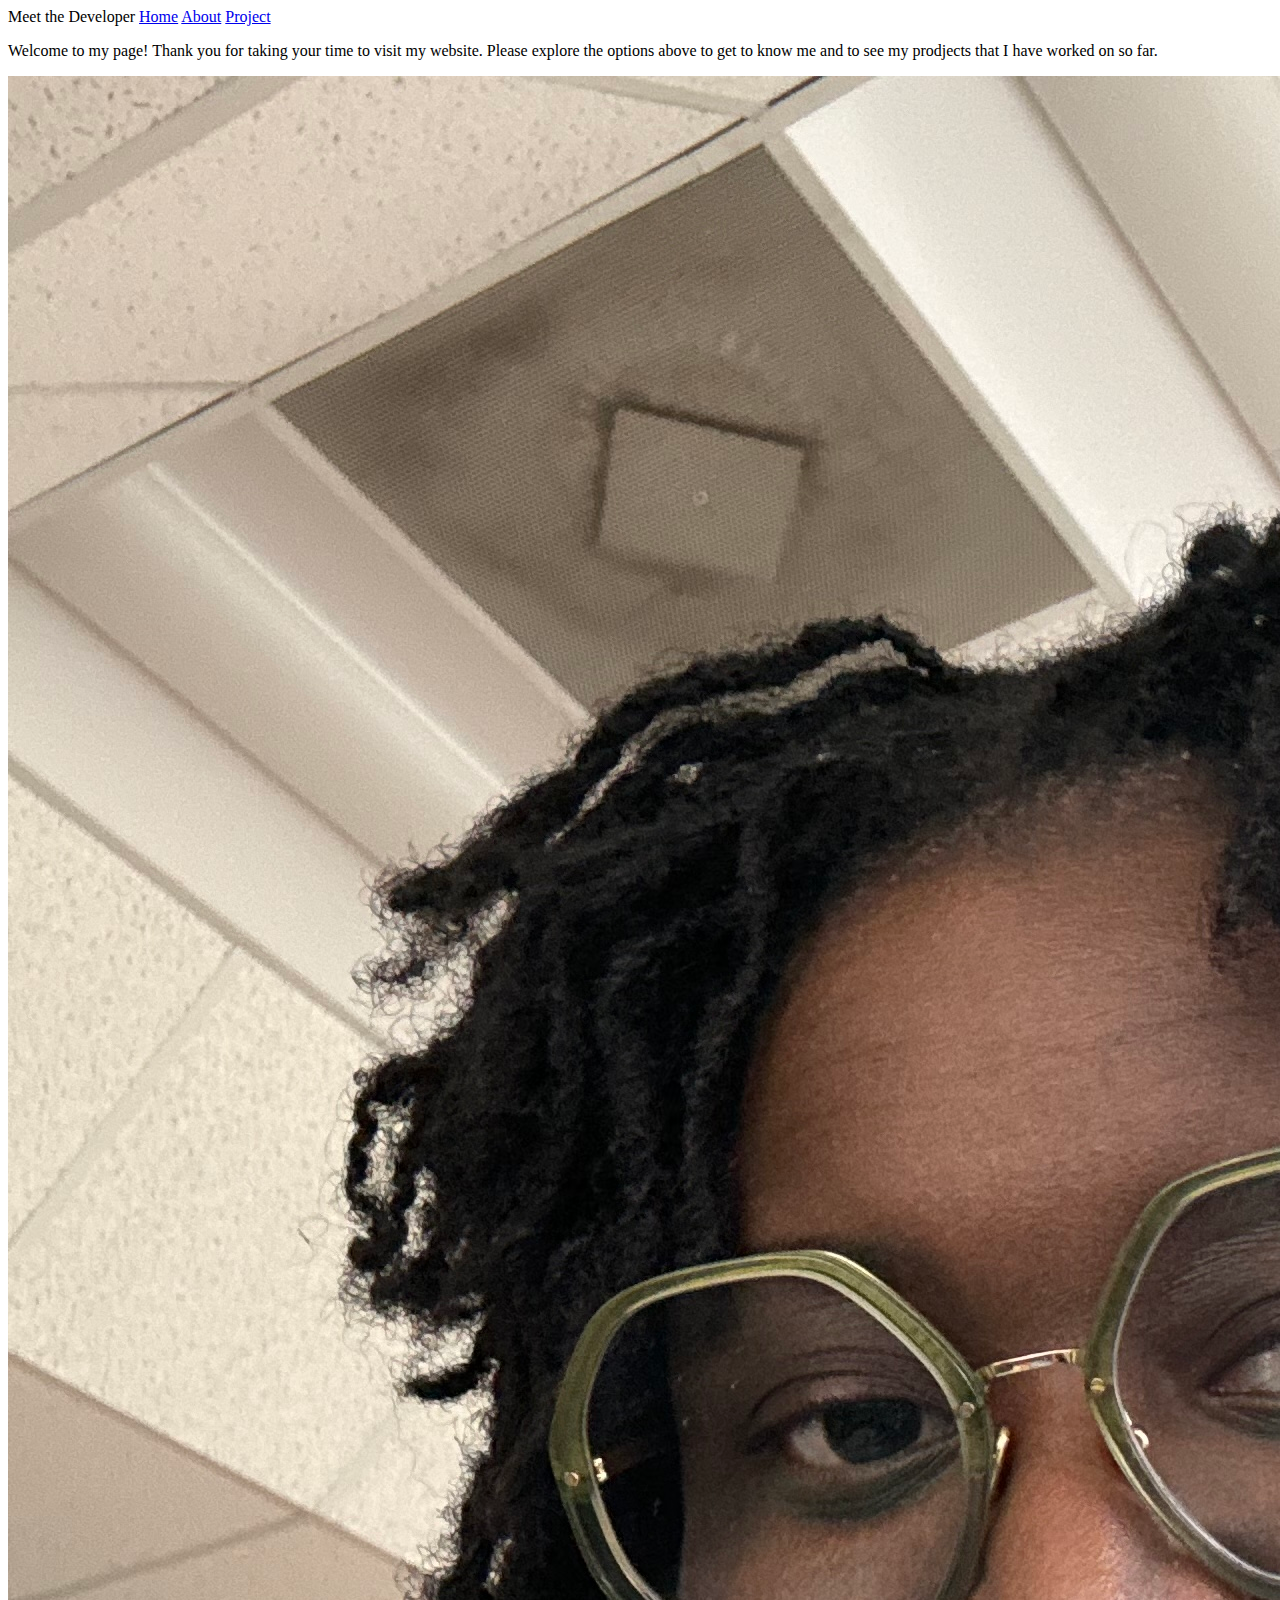
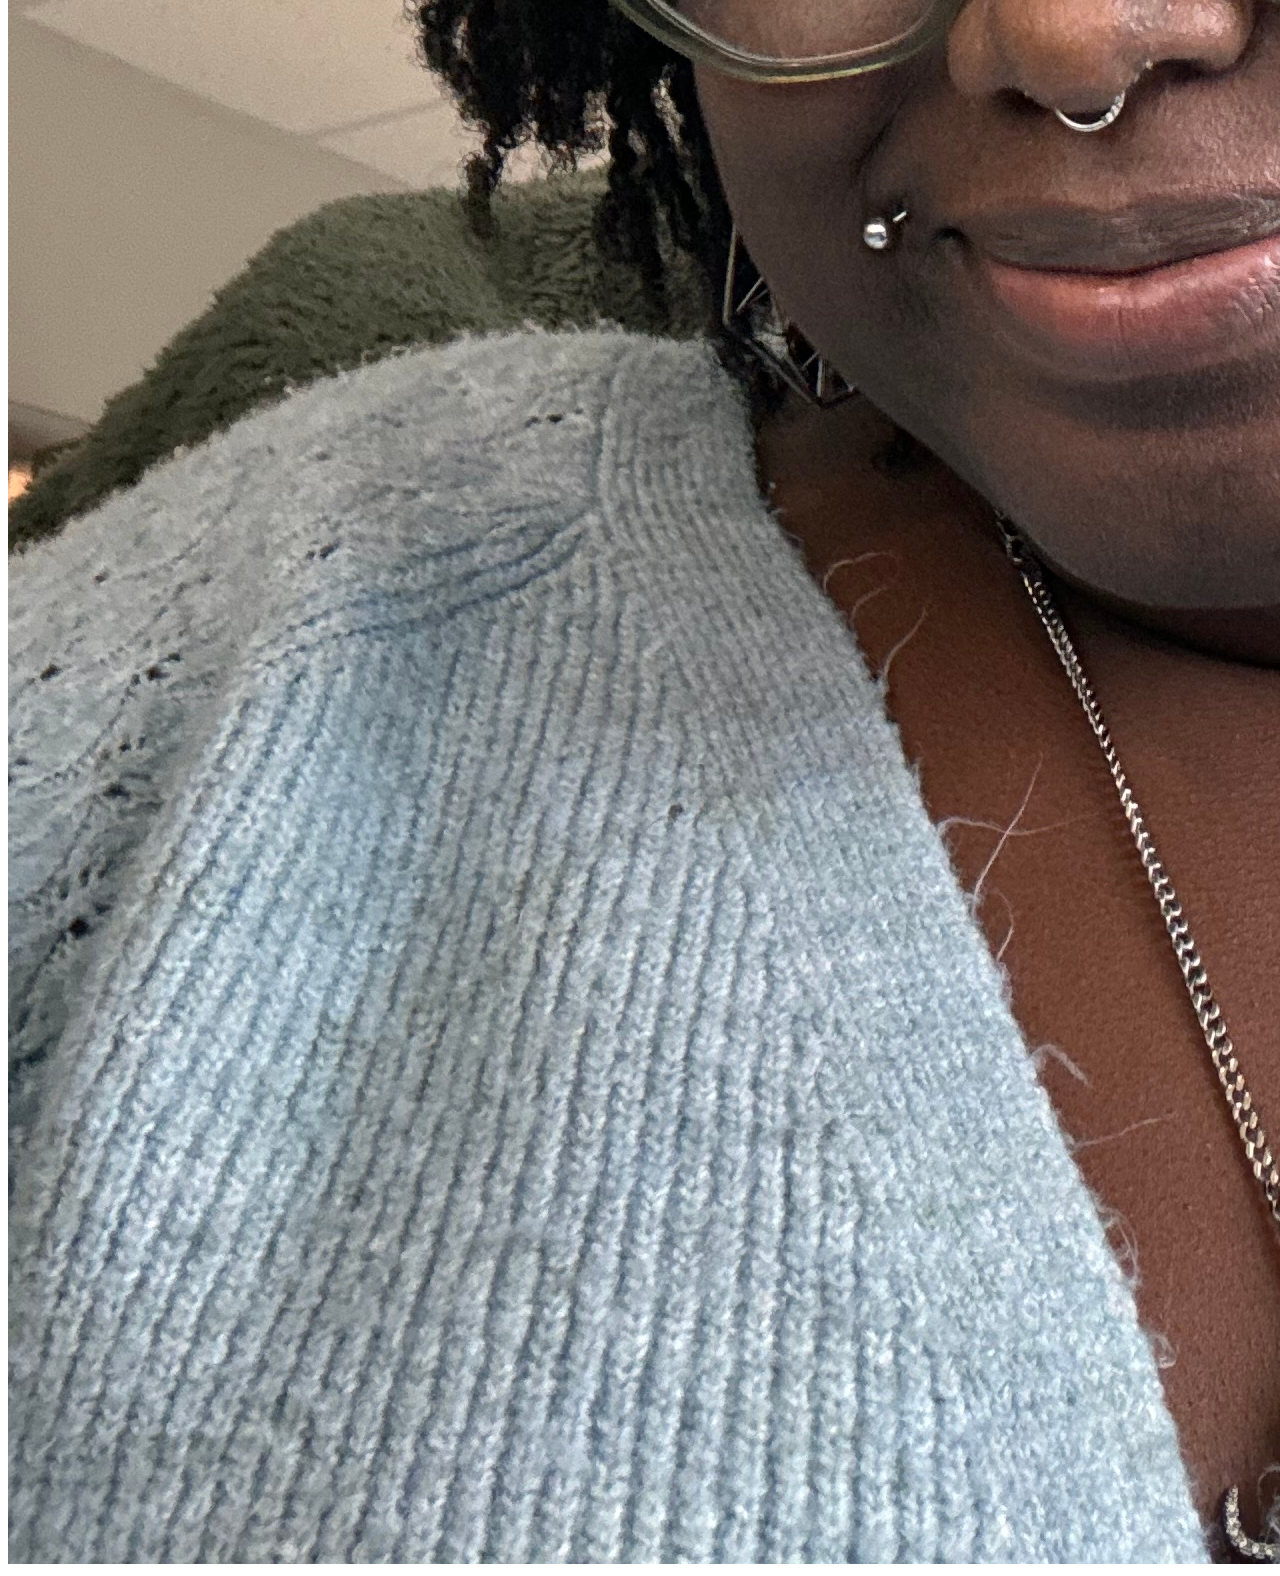
==== index.html @ 7290bb01 "Homepage started; about and portfolio html crerated" ====
<!DOCTYPE html>
<html lang="en">
<head>
    <meta charset="UTF-8">
    <meta name="viewport" content="width=device-width, initial-scale=1.0">
    <title>Homepage</title>
</head>

<header>
    Meet the Developer
    <a href="index.html">Home</a>
    <a href="about.html">About</a>
    <a href="portfolio.html">Project</a>
</header>

<body>

    <section>
        <p>
             Welcome to my page! Thank you for taking your time to visit my website. Please explore the options above to get to know me and to see my prodjects that I have worked on so far. 
        </p>
    
    </section>

    <section>
        <img src="./Blur-Sweater.JPG">
    </section>
</body>

</html>
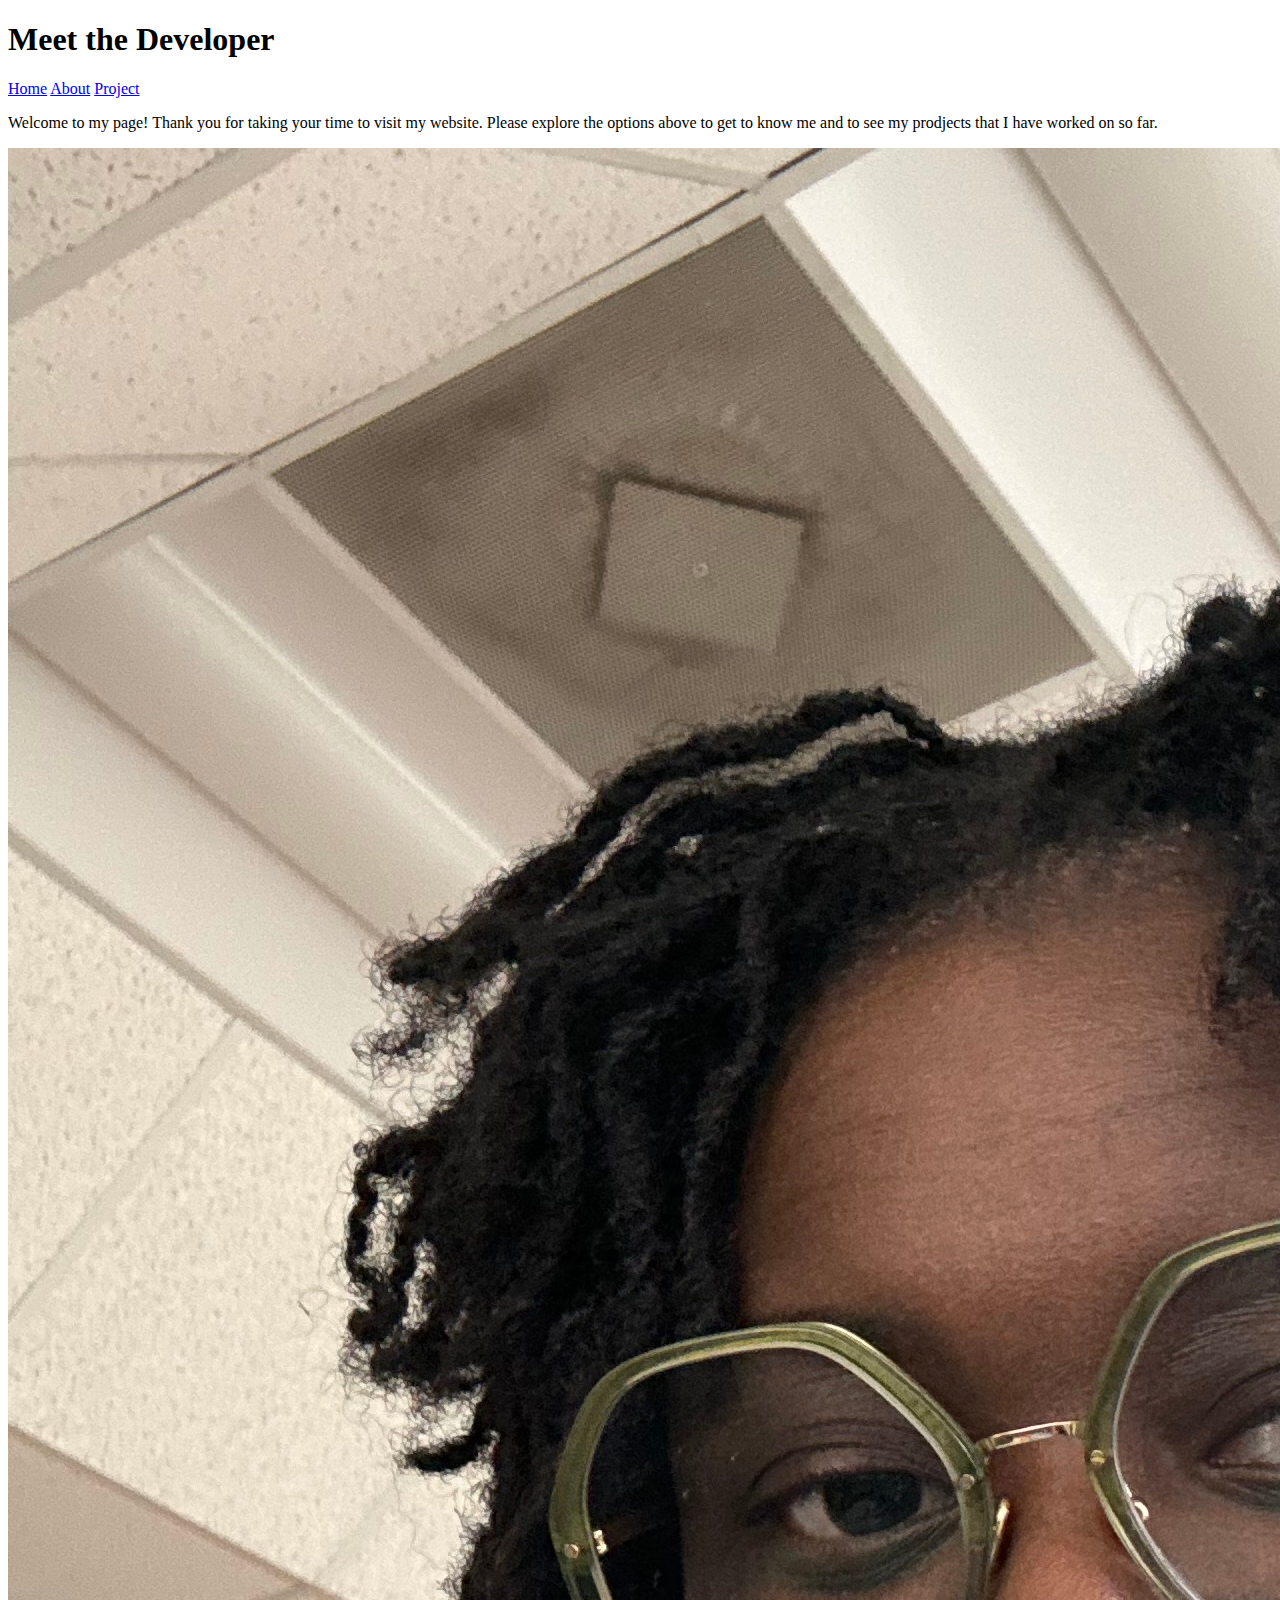
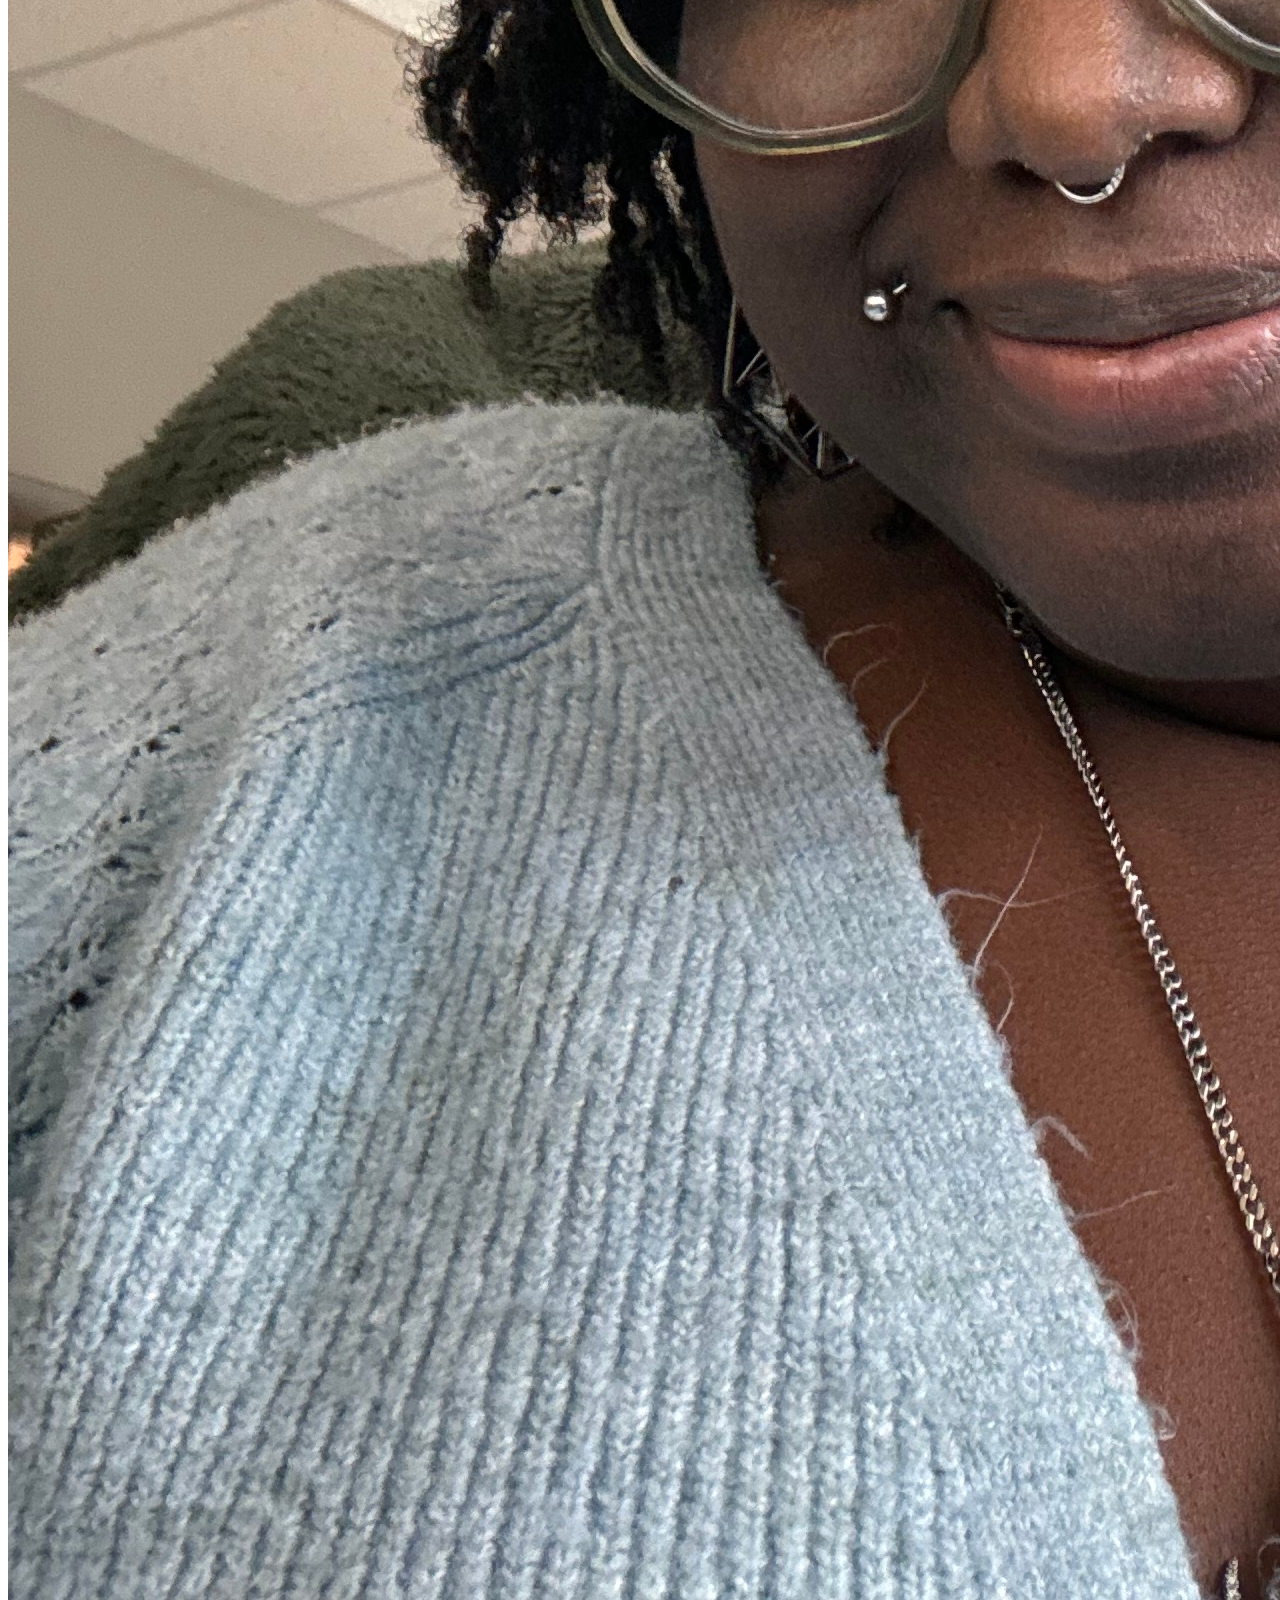
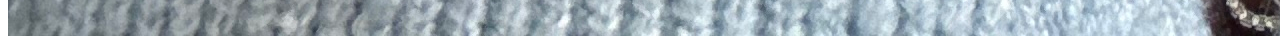
==== commit 63639b48: "Started About html; h1 tag added to index.html" ====
--- a/index.html
+++ b/index.html
@@ -7,7 +7,7 @@
 </head>
 
 <header>
-    Meet the Developer
+    <h1>Meet the Developer</h1>
     <a href="index.html">Home</a>
     <a href="about.html">About</a>
     <a href="portfolio.html">Project</a>
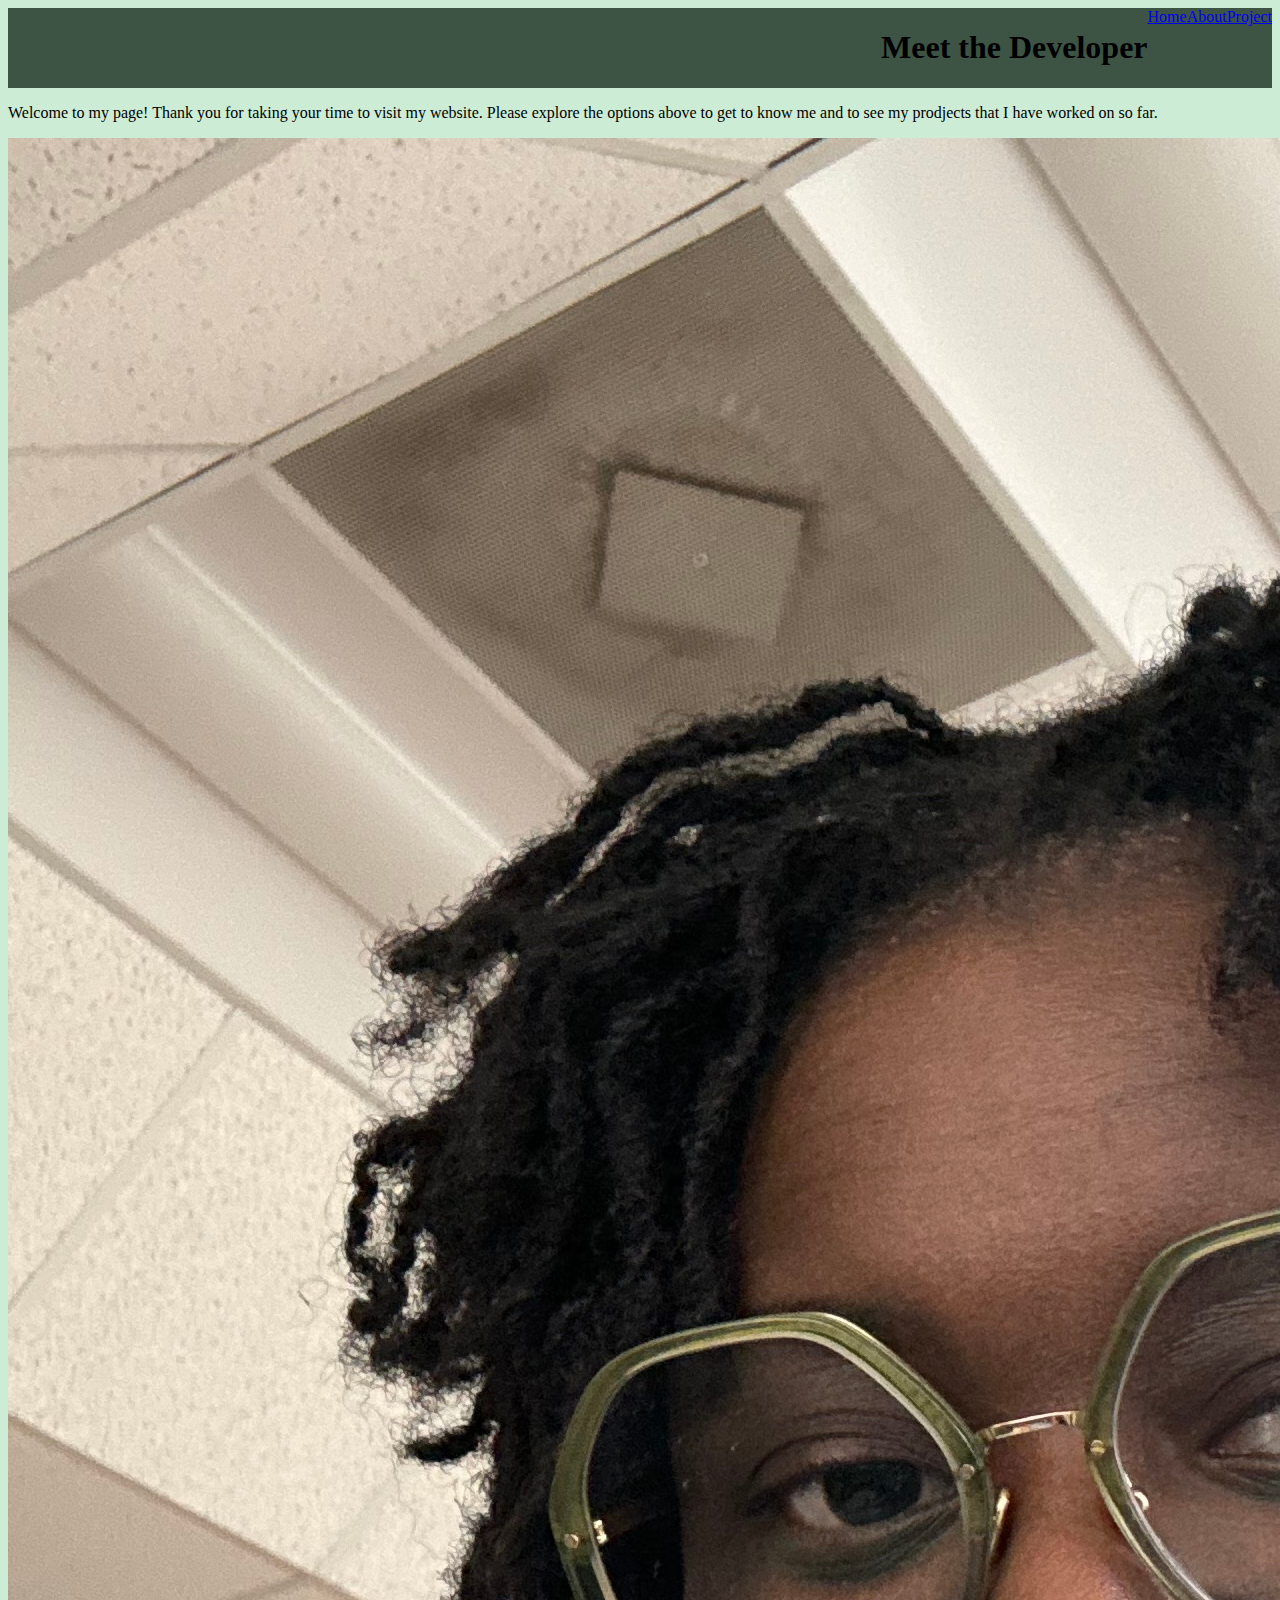
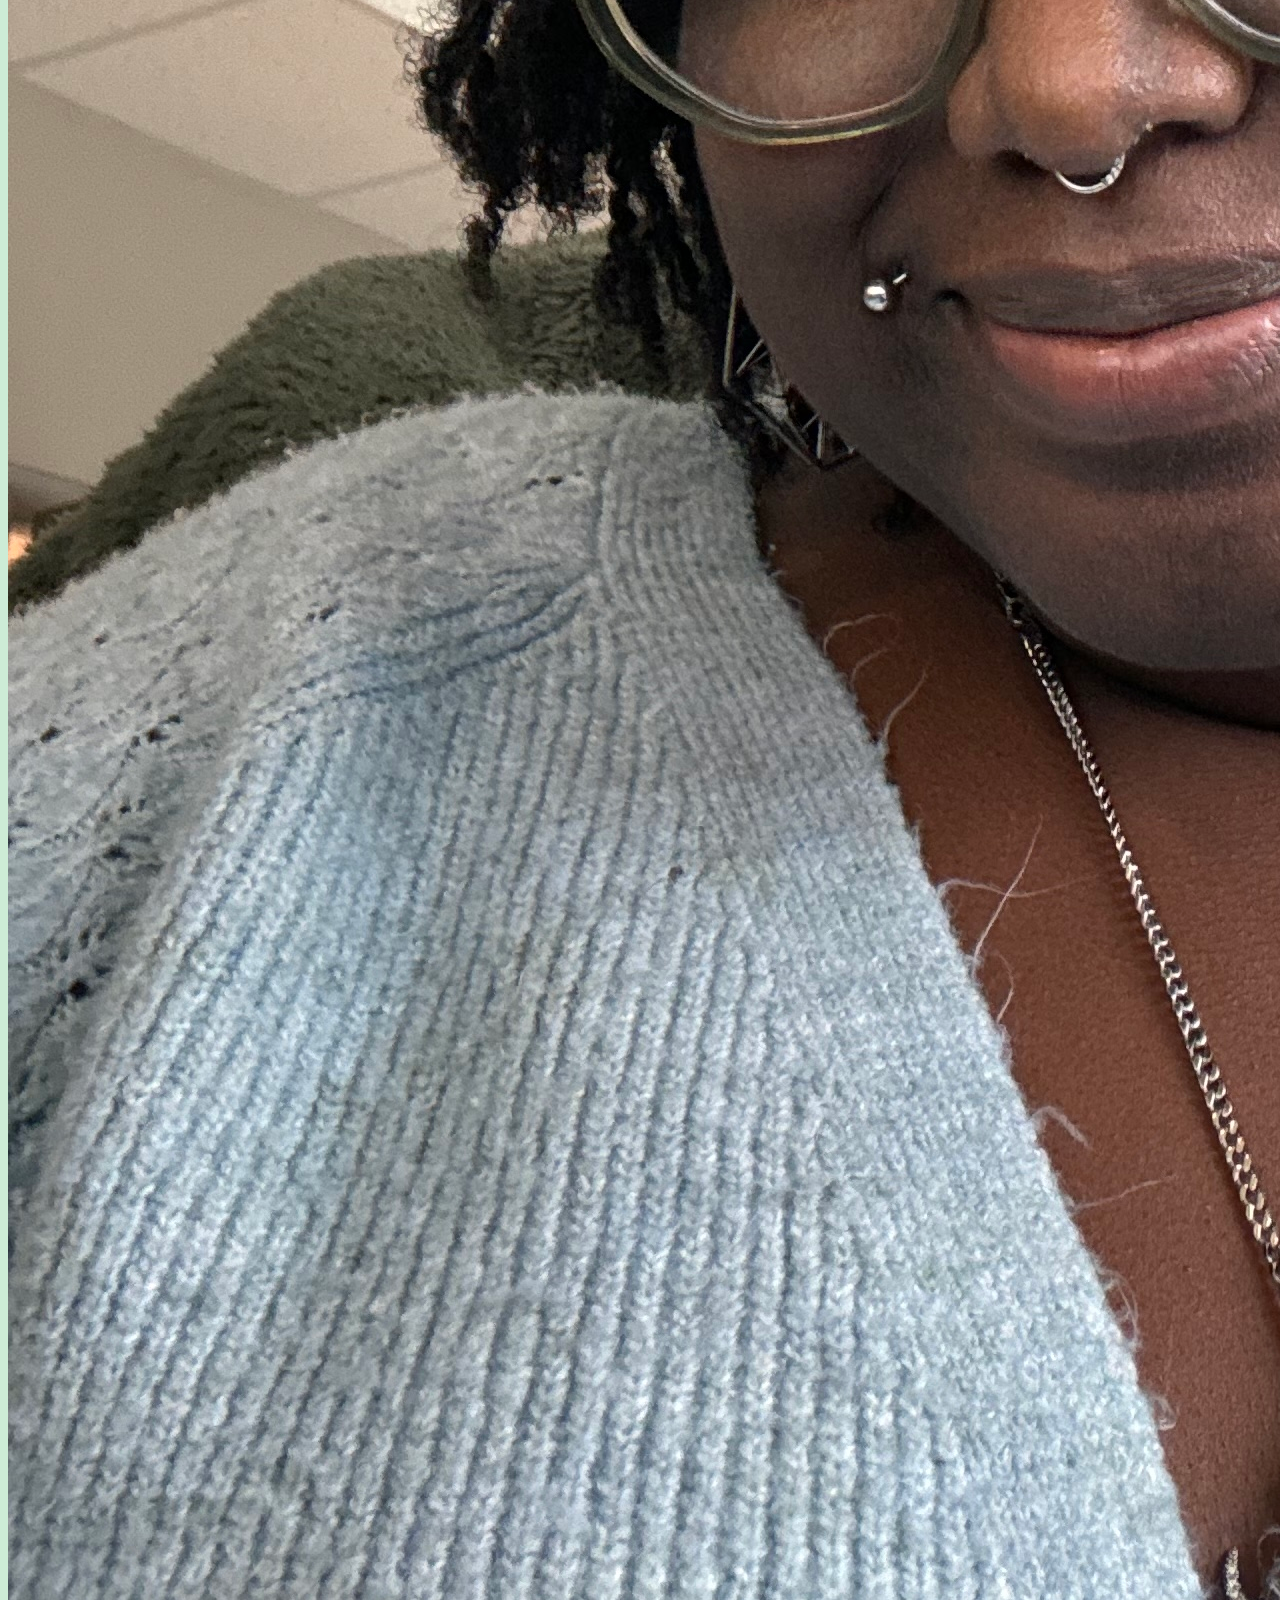
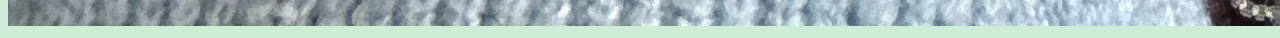
==== commit 8078fb3d: "Started portfolio html and style css" ====
--- a/index.html
+++ b/index.html
@@ -1,13 +1,16 @@
 <!DOCTYPE html>
 <html lang="en">
 <head>
+    <link rel="stylesheet" href="style.css"/>
     <meta charset="UTF-8">
     <meta name="viewport" content="width=device-width, initial-scale=1.0">
     <title>Homepage</title>
 </head>
 
 <header>
+    <section class="title">
     <h1>Meet the Developer</h1>
+    </section>
     <a href="index.html">Home</a>
     <a href="about.html">About</a>
     <a href="portfolio.html">Project</a>
--- a/style.css
+++ b/style.css
@@ -0,0 +1,13 @@
+html{
+    background-color: rgb(205, 236, 214);
+}
+
+header{
+    background-color: rgb(61, 84, 69);
+    display: flex;
+    justify-content:flex-end;
+}
+
+.title{
+    
+}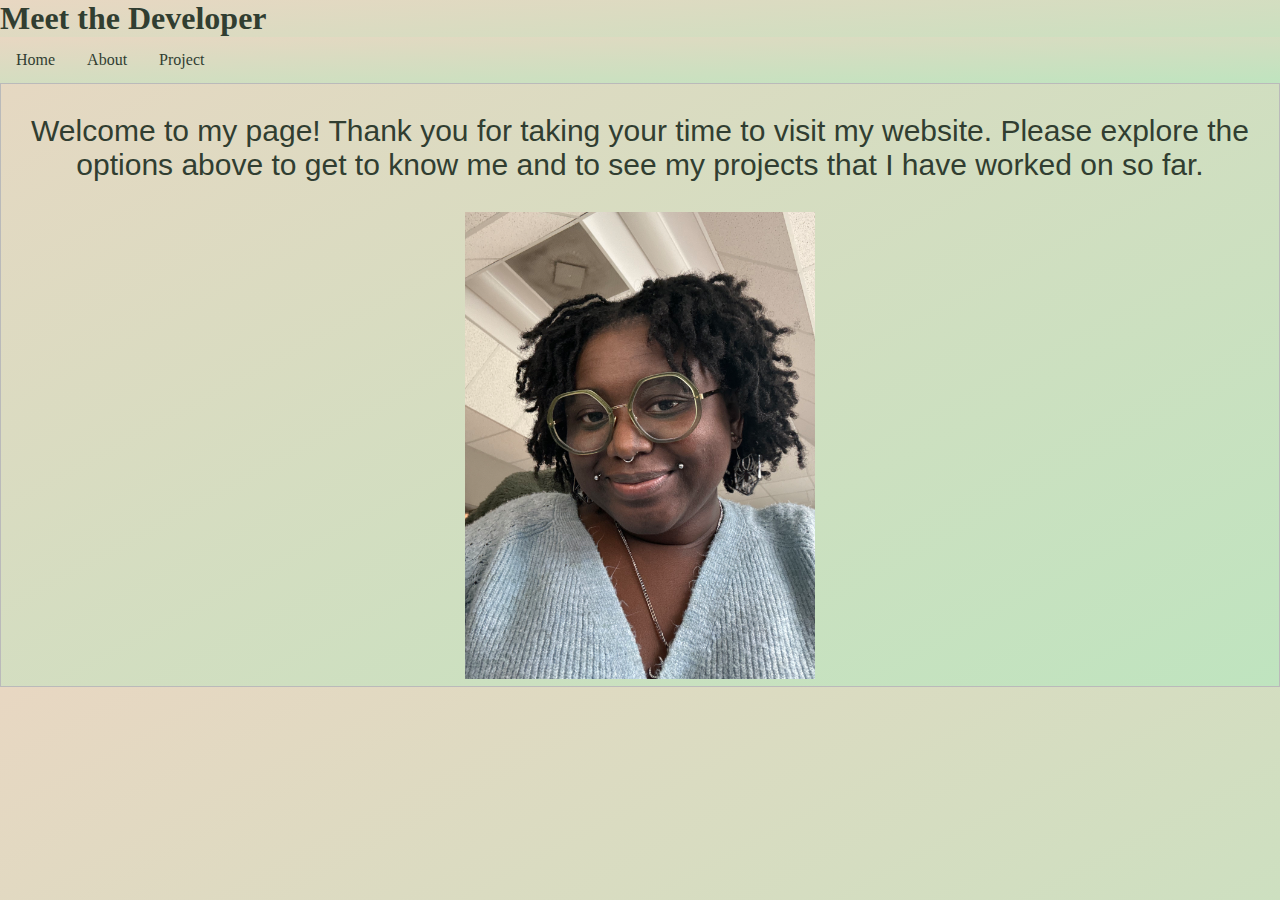
==== commit 236f05bc: "Portfolio added; additions to the ablout and the home page; CSS added" ====
--- a/index.html
+++ b/index.html
@@ -8,24 +8,22 @@
 </head>
 
 <header>
-    <section class="title">
-    <h1>Meet the Developer</h1>
-    </section>
-    <a href="index.html">Home</a>
-    <a href="about.html">About</a>
-    <a href="portfolio.html">Project</a>
+    <nav>
+        <h1>Meet the Developer</h1>
+        <ul>
+            <li><a href="index.html">Home</a></li>
+            <li><a href="about.html">About</a></li>
+            <li><a href="portfolio.html">Project</a></li>
+        </ul>
+    </nav>
 </header>
 
 <body>
 
     <section>
         <p>
-             Welcome to my page! Thank you for taking your time to visit my website. Please explore the options above to get to know me and to see my prodjects that I have worked on so far. 
+             Welcome to my page! Thank you for taking your time to visit my website. Please explore the options above to get to know me and to see my projects that I have worked on so far. 
         </p>
-    
-    </section>
-
-    <section>
         <img src="./Blur-Sweater.JPG">
     </section>
 </body>
--- a/style.css
+++ b/style.css
@@ -1,13 +1,57 @@
 html{
-    background-color: rgb(205, 236, 214);
+    background-image: linear-gradient(to bottom right, rgb(232, 215, 194), rgb(191, 228, 191));
+    color: rgb(49, 62, 49) ;
+}
+header{
+    background-image: linear-gradient(to right bottom, rgb(232, 215, 194), rgb(191, 228, 191));
 }
 
-header{
-    background-color: rgb(61, 84, 69);
-    display: flex;
-    justify-content:flex-end;
+h1{
+    margin: 0px;
+
 }
 
-.title{
-    
-}+body{
+margin: 0px;
+padding: 0px;
+border: 0px;
+}
+
+section{
+    text-align: center;
+    font-family: Arial, Helvetica, sans-serif;
+    font-size: 30px;
+    border: 1px solid rgb(186, 186, 186);
+    display: block;
+}
+
+img{
+    max-width: 350px;
+    height: auto;
+}
+
+ul {
+    list-style-type: none;
+    margin: 0;
+    padding: 0;
+    overflow: hidden;
+    background-image: linear-gradient(to right bottom, rgb(232, 215, 194), rgb(191, 228, 191));
+  }
+  
+  li {
+    float: left;
+  }
+  
+  li a {
+    display: block;
+    color: rgb(49, 62, 49);
+    text-align: center;
+    padding: 14px 16px;
+    text-decoration: none;
+  }
+  
+  
+  li a:hover {
+    background-image: linear-gradient( rgb(232, 215, 194), rgb(191, 228, 191));
+    border: 1px solid rgb(186, 186, 186);
+  }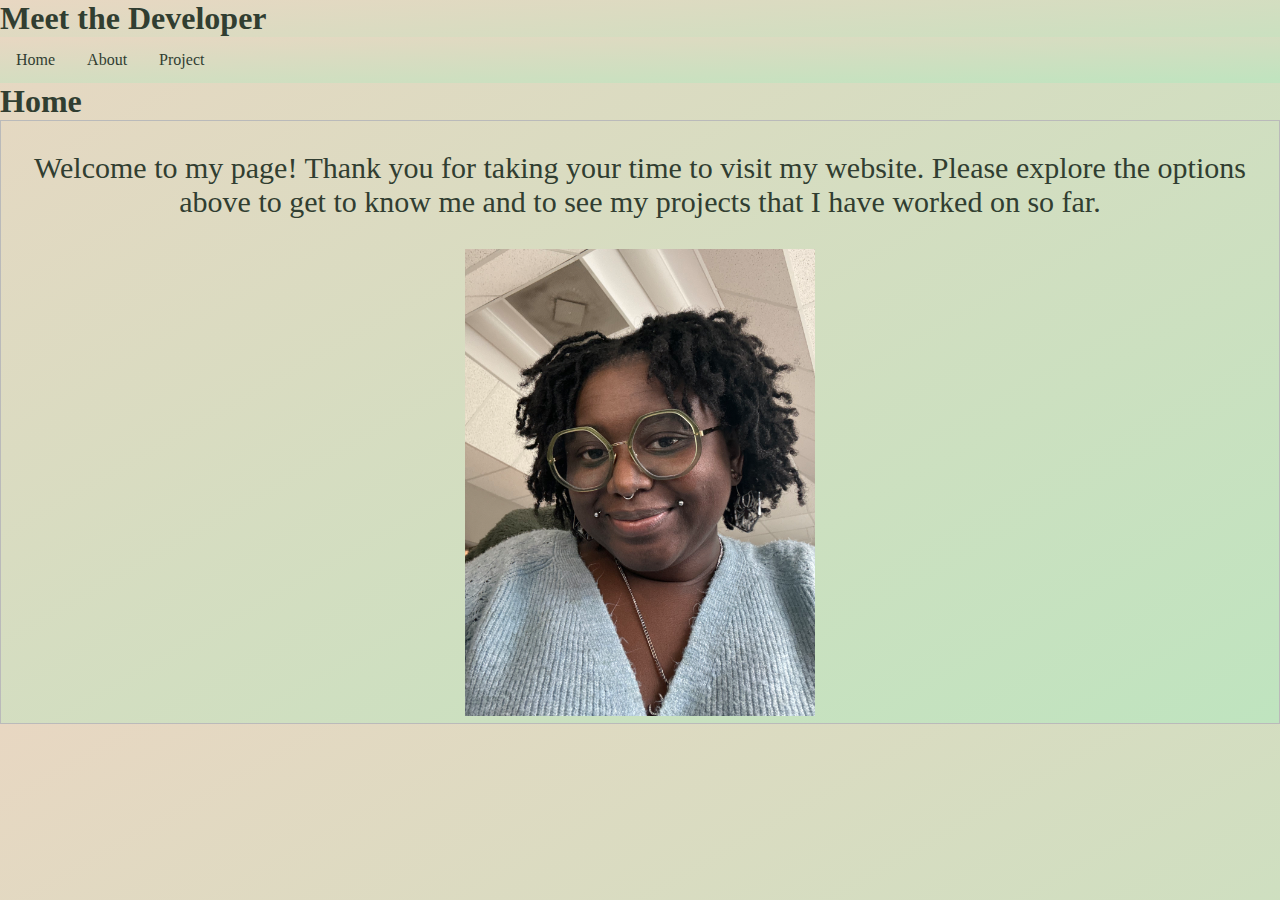
==== commit 030eed3d: "Added javascript console message; Homepage header fixed" ====
--- a/index.html
+++ b/index.html
@@ -2,6 +2,7 @@
 <html lang="en">
 <head>
     <link rel="stylesheet" href="style.css"/>
+    <script src="javascript.js"></script>
     <meta charset="UTF-8">
     <meta name="viewport" content="width=device-width, initial-scale=1.0">
     <title>Homepage</title>
@@ -20,12 +21,16 @@
 
 <body>
 
+    <h1>Home</h1>
+
     <section>
+       
         <p>
              Welcome to my page! Thank you for taking your time to visit my website. Please explore the options above to get to know me and to see my projects that I have worked on so far. 
         </p>
         <img src="./Blur-Sweater.JPG">
     </section>
+
 </body>
 
 </html>--- a/style.css
+++ b/style.css
@@ -19,7 +19,7 @@
 
 section{
     text-align: center;
-    font-family: Arial, Helvetica, sans-serif;
+    font-family: Georgia, 'Times New Roman', Times, serif;
     font-size: 30px;
     border: 1px solid rgb(186, 186, 186);
     display: block;
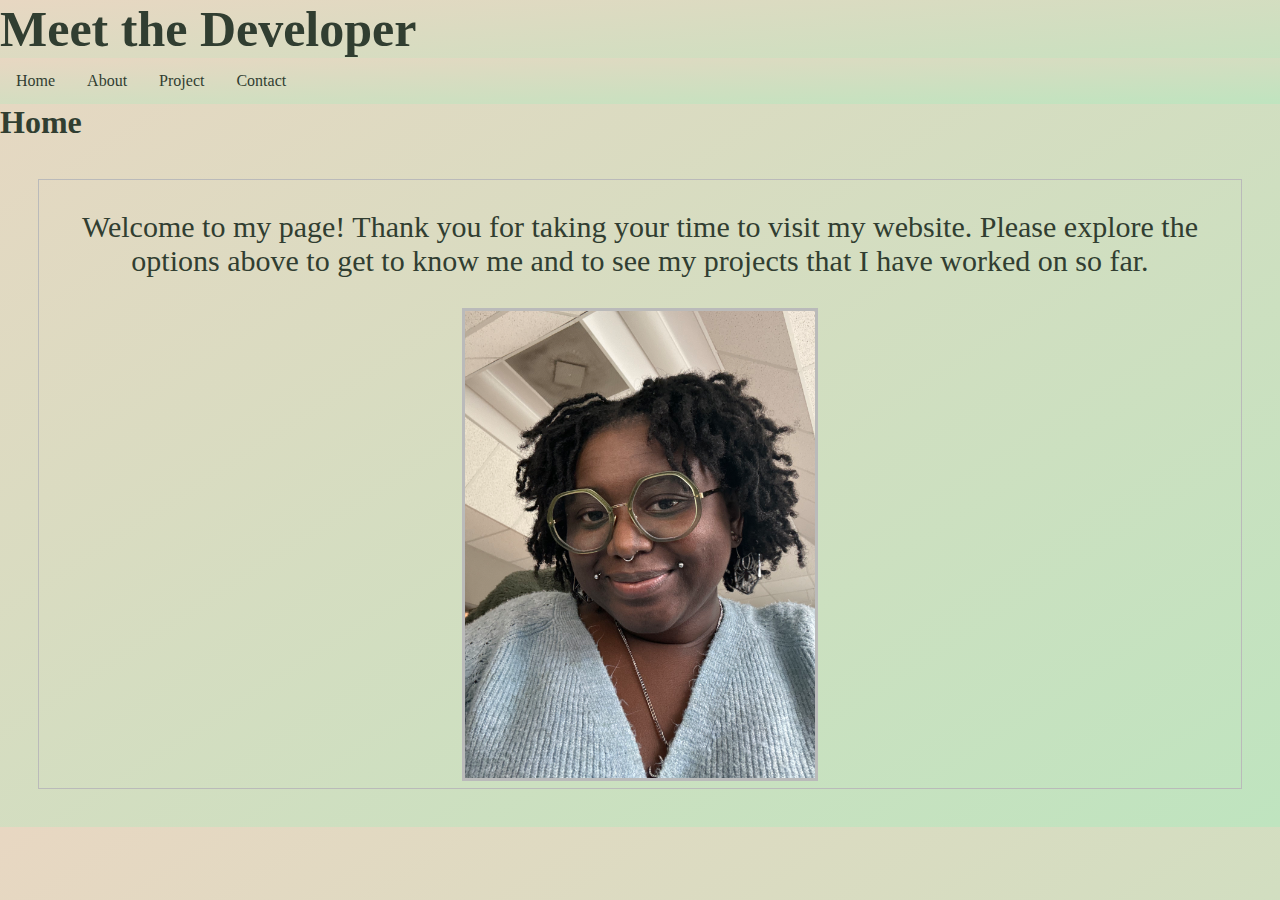
==== commit c08b4ac2: "Completed contact and submission page" ====
--- a/index.html
+++ b/index.html
@@ -10,11 +10,12 @@
 
 <header>
     <nav>
-        <h1>Meet the Developer</h1>
+        <h1 style="font-size: 50px;">Meet the Developer</h1>
         <ul>
             <li><a href="index.html">Home</a></li>
             <li><a href="about.html">About</a></li>
             <li><a href="portfolio.html">Project</a></li>
+            <li><a href="contact.html" >Contact</a></li>
         </ul>
     </nav>
 </header>
--- a/style.css
+++ b/style.css
@@ -23,11 +23,13 @@
     font-size: 30px;
     border: 1px solid rgb(186, 186, 186);
     display: block;
+    margin: 3%;
 }
 
 img{
     max-width: 350px;
     height: auto;
+    border: 3px solid rgb(186, 186, 186);
 }
 
 ul {
@@ -40,6 +42,7 @@
   
   li {
     float: left;
+   
   }
   
   li a {
@@ -48,10 +51,20 @@
     text-align: center;
     padding: 14px 16px;
     text-decoration: none;
+
   }
   
   
   li a:hover {
     background-image: linear-gradient( rgb(232, 215, 194), rgb(191, 228, 191));
     border: 1px solid rgb(186, 186, 186);
+    text-decoration: underline;
+  }
+
+  .contact{
+    display: block;
+    text-align: center;
+    background-image: linear-gradient( rgb(232, 215, 194), rgb(178, 253, 233));
+     margin-inline: 15%;
+
   }